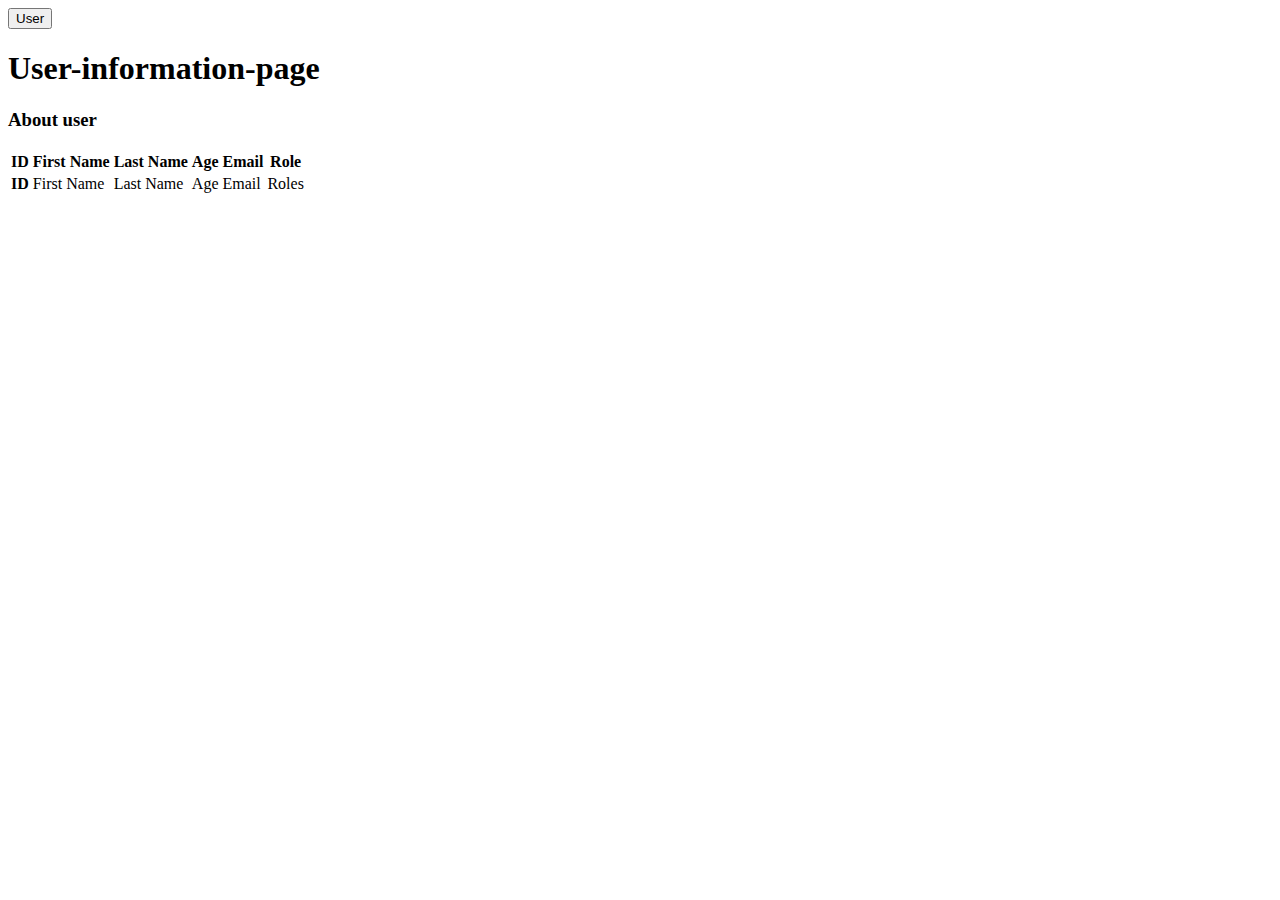
==== src/main/resources/templates/user/index.html @ 97eb60c3 "add bootstrap" ====
<!DOCTYPE html>
<html class="h-100" lang="en">
<html xmlns:th="http://www.thymeleaf.org">
<head>
    <link th:href="@{/bootstrap/bootstrap.min.css}" rel="stylesheet">
    <meta charset="UTF-8">
    <meta http-equiv="X-UA-Compatible" content="IE=edge">
    <meta name="viewport" content="width=device-width, initial-scale=1.0">
    <title>Admin page</title>
</head>

<body class="h-100">
<div class="container-fluid d-flex flex-column h-100 bg-light">
    <div th:replace="/fragments/header"></div>
    <div class="row mt-3 bg-light flex-grow-1">
        <div class="d-flex align-items-start px-0">
            <div class="col-2 nav flex-column nav-pills me-3 h-100 bg-white" id="v-pills-tab" role="tablist"
                 aria-orientation="vertical">
                <button class="nav-link active" id="v-pills-home-tab" data-bs-toggle="pill"
                        data-bs-target="#v-pills-home"
                        type="button" role="tab" aria-controls="v-pills-home" aria-selected="true">User
                </button>
            </div>
            <div class="col-10 tab-content flex-fill px-4" id="v-pills-tabContent">
                <div class="tab-pane show active" id="v-pills-home" role="tabpanel" aria-labelledby="v-pills-home-tab"
                     tabindex="0">
                    <h1>
                        User-information-page
                    </h1>
                    <h3 class="p-3 border-start border-top border-end m-0">About user</h3>
                    <table class="table table-striped table-hover border">
                        <thead>
                        <tr>
                            <th scope="col">ID</th>
                            <th scope="col">First Name</th>
                            <th scope="col">Last Name</th>
                            <th scope="col">Age</th>
                            <th scope="col">Email</th>
                            <th scope="col">Role</th>
                        </tr>
                        </thead>
                        <tbody>
                        <tr>
                            <th scope="row" th:text="${user.id}">ID</th>
                            <td th:text="${user.name}">First Name</td>
                            <td th:text="${user.lastName}">Last Name</td>
                            <td th:text="${user.age}">Age</td>
                            <td th:text="${user.email}">Email</td>
                            <td th:text="${#strings.listJoin(user.roles.![name],',')}">Roles</td>
                        </tr>
                        </tbody>
                    </table>
                </div>
            </div>
        </div>
    </div>
</div>
</div>
</div>
</div>
<script th:src="@{/bootstrap/bootstrap.bundle.min.js}"></script>
</body>
</html>
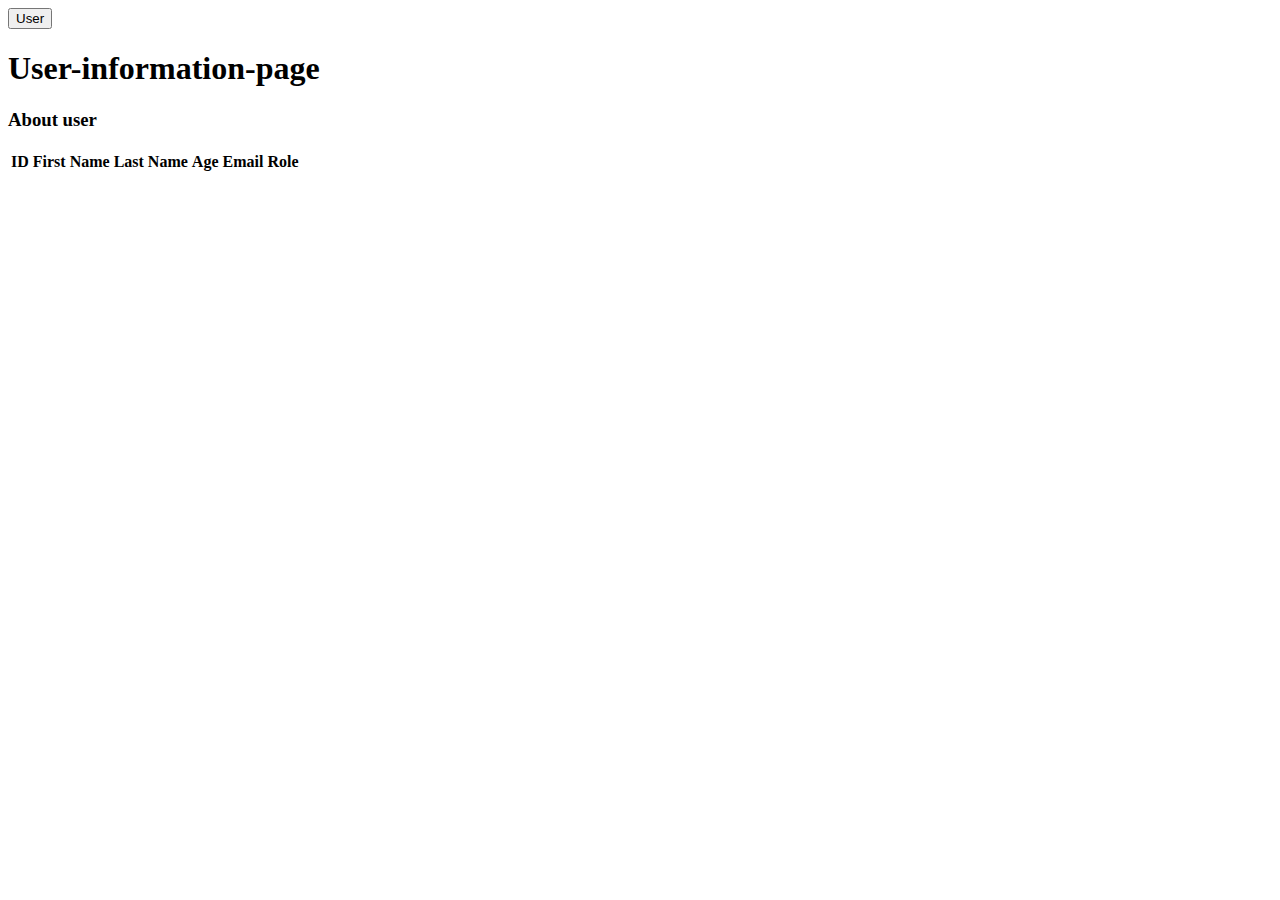
==== commit 34340da1: "rest controllers + js" ====
--- a/src/main/resources/templates/user/index.html
+++ b/src/main/resources/templates/user/index.html
@@ -1,15 +1,16 @@
 <!DOCTYPE html>
-<html class="h-100" lang="en">
+<html lang="en">
 <html xmlns:th="http://www.thymeleaf.org">
 <head>
-    <link th:href="@{/bootstrap/bootstrap.min.css}" rel="stylesheet">
+    <link th:href="@{/css/bootstrap.min.css}" rel="stylesheet">
+    <link th:href="@{/css/style.css}" rel="stylesheet">
     <meta charset="UTF-8">
     <meta http-equiv="X-UA-Compatible" content="IE=edge">
     <meta name="viewport" content="width=device-width, initial-scale=1.0">
     <title>Admin page</title>
 </head>
 
-<body class="h-100">
+<body>
 <div class="container-fluid d-flex flex-column h-100 bg-light">
     <div th:replace="/fragments/header"></div>
     <div class="row mt-3 bg-light flex-grow-1">
@@ -28,7 +29,7 @@
                         User-information-page
                     </h1>
                     <h3 class="p-3 border-start border-top border-end m-0">About user</h3>
-                    <table class="table table-striped table-hover border">
+                    <table id="userTable" class="table table-striped table-hover border">
                         <thead>
                         <tr>
                             <th scope="col">ID</th>
@@ -40,14 +41,6 @@
                         </tr>
                         </thead>
                         <tbody>
-                        <tr>
-                            <th scope="row" th:text="${user.id}">ID</th>
-                            <td th:text="${user.name}">First Name</td>
-                            <td th:text="${user.lastName}">Last Name</td>
-                            <td th:text="${user.age}">Age</td>
-                            <td th:text="${user.email}">Email</td>
-                            <td th:text="${#strings.listJoin(user.roles.![name],',')}">Roles</td>
-                        </tr>
                         </tbody>
                     </table>
                 </div>
@@ -58,6 +51,10 @@
 </div>
 </div>
 </div>
-<script th:src="@{/bootstrap/bootstrap.bundle.min.js}"></script>
+<script>
+    const userId = [[${userId}]];
+</script>
+<script th:src="@{/js/bootstrap.bundle.min.js}"></script>
+<script type="module" th:src="@{/js/user.js}"></script>
 </body>
 </html>